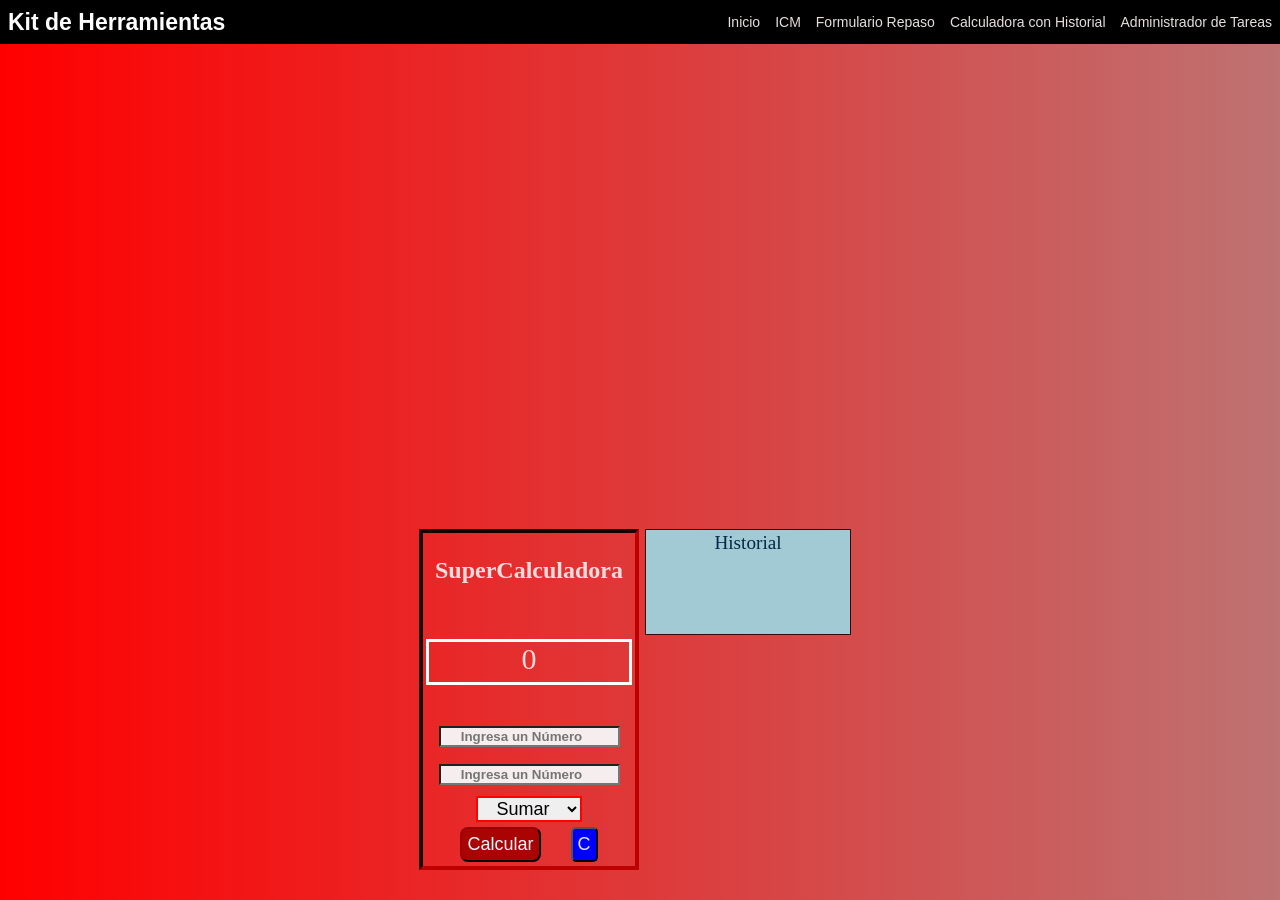
==== indexCalculadora.html @ 03038095 "first commit" ====
<!DOCTYPE html>
<html lang="en">
<head>
    <meta charset="UTF-8">
    <meta name="viewport" content="width=device-width, initial-scale=1.0">
    <title>Calculadora con Historial</title>
    <link rel="stylesheet" href="./styles/header.css">
    <link rel="stylesheet" href="./styles/stylesCalculadora.css">
</head>
<body>
  <header>    
        <nav class="navbar">
            <div class="logo">Kit de Herramientas</div>
            <ul class="nav_links">
                <li><a href="./index.html">Inicio</a></li>
                <li><a href="./indexIcm.html">ICM</a></li>
                <li><a href="./indexFormularioRepaso.html">Formulario Repaso</a></li>
                <li><a href="./indexCalculadora.html">Calculadora con Historial</a></li>
                <li><a href="./indexTareas.html">Administrador de Tareas</a></li>
            </ul>
        </nav>
    </header>
    <div class="principal">
        <section class="contenedor">
            <h1>SuperCalculadora</h1>
            <p id="resultado" class="resultado">0</p>
            <input type="number" id="numero1" class="caja1" placeholder="Ingresa un Número" required>
            <input type="number" id="numero2" class="caja2" placeholder="Ingresa un Número" required>
            <div class="seleccion">
                <select id="operacion">
                    <option value="+">Sumar</option>
                    <option value="-">Restar</option>
                    <option value="*">Multiplicar</option>
                    <option value="/">Dividir</option>
                    
                </select>
            </div>
            <div class="botones">
                <button class="btn_calcular" id="btn_calcular">Calcular</button>
                <button class="limpiar" id="limpiar">C</button>
            </div>
            
        </section>
        
         <section class="historial">
                <span class="tituloHistorial">Historial</span>
                <div class="con_hist" id="con_hist">

                </div>
            </section>
    </div>
   
    <script src="./script/scriptCalculadora.js"></script>
</body>
</html>
---- styles/header.css ----
.navbar{
     display:flex;
     justify-content: space-between;
     align-items: center;
     padding: 0 8px;
     flex-wrap: wrap;

}
.logo{
    color: white;
    font-size: 23px;
    font-weight: bold;
    background-color: black;
}
.nav_links{
    display: flex;
    text-decoration: none;
    list-style: none;
    gap: 15px;
    flex-direction: row;
    flex-wrap: wrap;
}
a{
    color: rgb(231, 222, 222);
    text-decoration: none;
    transition: 3s;
    
}

a:hover{
    color: rgb(86, 114, 238);
    cursor: pointer;
    padding: 8px;
}
header{
    position: relative;
    z-index: 10;
    background: rgba(0, 0, 0, 5);
    font-family: Arial, Helvetica, sans-serif;
    font-size: 14px;
    width: 100%;
    
}
---- styles/stylesCalculadora.css ----
body{
    display: flex;
    flex-direction: column;
    justify-content: space-between;
    justify-items: center;
    align-items: center;
    flex-direction: column;
    gap: 10px;
    background: linear-gradient(to left , rgb(190, 114, 114), red);
    margin: 0;
    padding: 0;
    height: 100vh;
    width: 100%;
    flex-wrap: wrap;
    overflow: hidden;
    padding-right: 10px;
  
}
.principal{
    display: flex;
    flex-direction: row;
    justify-content: space-between;
    gap: 6px;
    margin-right: 10px;
    margin-bottom: 30px;
    flex-wrap: wrap;
}
.contenedor{
    display: flex; 
    flex-direction: column;
    justify-content: center;
    align-items: center;
    padding: 4px 3px 4px 3px;
    color: rgb(248, 219, 219);
    border: 4px inset rgb(106, 0, 0);
    min-height: 150px;
    gap: 5px;  
}
input{
    cursor: pointer;
    text-align: center;
    margin: 6px 0px 6px 0;
    color: rgb(71, 93, 10);
    background-color: rgb(246, 238, 238);
    font-weight:900;
}
.historial{
    display: flex;
    flex-direction: column;
    align-items: center;
    border: 1px solid rgb(52, 9, 9);
    width: 200px;
    height: 100px;
    background-color: rgb(162, 202, 212);
    overflow-y: auto;
    color: rgb(3, 39, 70);
    font-size: larger;
    gap: 3px;
    padding: 2px;
   
}
.resultado{
    font-size: 30px;
    border: 3px solid white;
    width: 200px;
    height: 40px;
    text-align: center;
}
.btn_calcular{
    background-color: rgb(170, 3, 3);
    border-color: rgb(69, 1, 1);
    color: aliceblue;
    border-radius: 8px;
    padding: 5px;
    font-width: 9px;
    font-size: 18px;
    transition: 0.3s; /* Suaviza el cambio */
}

.btn_calcular:hover {
  background-color: rgb(230, 17, 2);
  cursor: pointer;
}
select{
    font-size: 18px;
    text-align: center;
    border: 2px solid red;
}
.cajar{
    padding: 0;
    height: 70px;
    font-size: 30px;
    width: 200px;
    color: rgb(1, 78, 20);
}
.con_hist{
    display: flex;
    flex-direction: column-reverse;
    justify-content: center;

}
.con_histaux{
     display: flex;
    flex-direction: row;
    justify-content: center;
    gap: 5px;
}
.limpiar{
    color: rgb(230, 230, 233);
    background-color: blue ;
    padding: 5px;
    border-radius: 5px;
    font-width: 9px;
    font-size: 18px;
    transition: 0.3s; /* Suaviza el cambio */
}
.botones{
    display: flex;
    justify-content: space-between;
    align-items: center;
    align-items: center;
    gap: 30px;
    

}
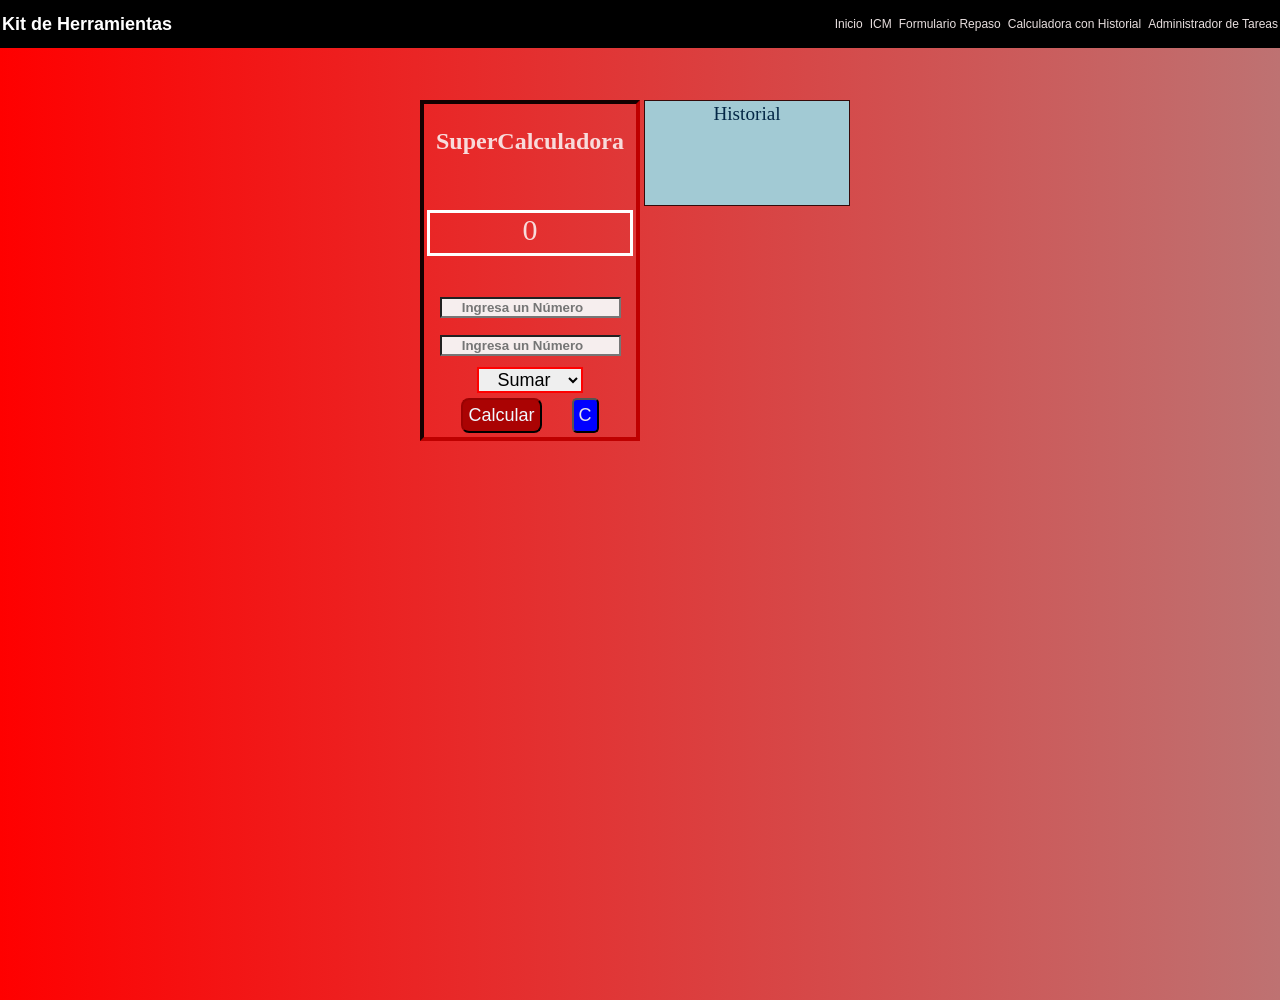
==== commit 8c4306bc: "decimo cambio" ====
--- a/indexCalculadora.html
+++ b/indexCalculadora.html
@@ -4,6 +4,7 @@
     <meta charset="UTF-8">
     <meta name="viewport" content="width=device-width, initial-scale=1.0">
     <title>Calculadora con Historial</title>
+
     <link rel="stylesheet" href="./styles/header.css">
     <link rel="stylesheet" href="./styles/stylesCalculadora.css">
 </head>
--- a/styles/header.css
+++ b/styles/header.css
@@ -2,13 +2,13 @@
      display:flex;
      justify-content: space-between;
      align-items: center;
-     padding: 0 8px;
+     padding: 0 2px;
      flex-wrap: wrap;
 
 }
 .logo{
     color: white;
-    font-size: 23px;
+    font-size: 18px;
     font-weight: bold;
     background-color: black;
 }
@@ -16,7 +16,7 @@
     display: flex;
     text-decoration: none;
     list-style: none;
-    gap: 15px;
+    gap: 7px;
     flex-direction: row;
     flex-wrap: wrap;
 }
@@ -33,11 +33,13 @@
     padding: 8px;
 }
 header{
-    position: relative;
+    position: fixed;
+    top: 0;
     z-index: 10;
     background: rgba(0, 0, 0, 5);
     font-family: Arial, Helvetica, sans-serif;
-    font-size: 14px;
+    font-size: 12px;
     width: 100%;
+    padding:5px;
     
 }
--- a/styles/stylesCalculadora.css
+++ b/styles/stylesCalculadora.css
@@ -1,26 +1,26 @@
 body{
     display: flex;
     flex-direction: column;
-    justify-content: space-between;
-    justify-items: center;
     align-items: center;
     flex-direction: column;
-    gap: 10px;
+    gap: 5px;
     background: linear-gradient(to left , rgb(190, 114, 114), red);
     margin: 0;
     padding: 0;
     height: 100vh;
     width: 100%;
     flex-wrap: wrap;
-    overflow: hidden;
     padding-right: 10px;
-  
+    padding-top:100px;
+    overflow-x: hidden;
+   
+    
 }
 .principal{
     display: flex;
     flex-direction: row;
     justify-content: space-between;
-    gap: 6px;
+    gap: 4px;
     margin-right: 10px;
     margin-bottom: 30px;
     flex-wrap: wrap;
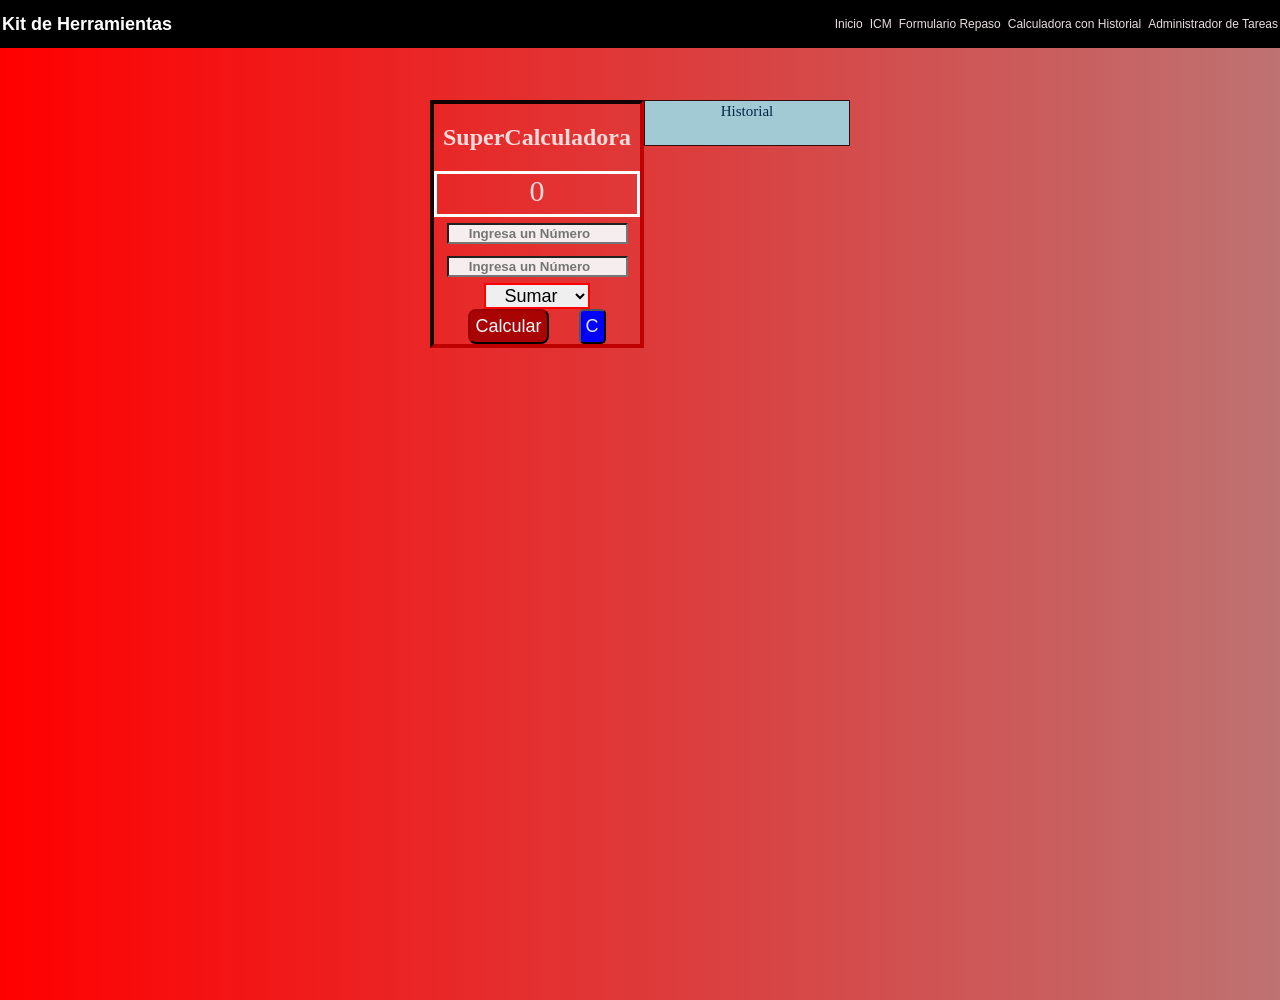
==== commit 6f72e042: "cambio" ====
--- a/indexCalculadora.html
+++ b/indexCalculadora.html
@@ -4,7 +4,7 @@
     <meta charset="UTF-8">
     <meta name="viewport" content="width=device-width, initial-scale=1.0">
     <title>Calculadora con Historial</title>
-
+    <link rel="stylesheet" href="./styles/stylesBody.css">
     <link rel="stylesheet" href="./styles/header.css">
     <link rel="stylesheet" href="./styles/stylesCalculadora.css">
 </head>
--- a/styles/stylesBody.css
+++ b/styles/stylesBody.css
@@ -0,0 +1,10 @@
+body{
+    display: flex;
+    justify-content: center;
+    align-items: center;
+    height: 100vh;
+    margin: 0;
+    padding: 0;
+    overflow: hidden;
+   
+}
--- a/styles/header.css
+++ b/styles/header.css
@@ -4,6 +4,7 @@
      align-items: center;
      padding: 0 2px;
      flex-wrap: wrap;
+     margin: 0;
 
 }
 .logo{
@@ -41,5 +42,6 @@
     font-size: 12px;
     width: 100%;
     padding:5px;
+    margin: 0;
     
 }
--- a/styles/stylesCalculadora.css
+++ b/styles/stylesCalculadora.css
@@ -2,8 +2,9 @@
     display: flex;
     flex-direction: column;
     align-items: center;
+    justify-content: flex-start;
     flex-direction: column;
-    gap: 5px;
+    gap: 1px;
     background: linear-gradient(to left , rgb(190, 114, 114), red);
     margin: 0;
     padding: 0;
@@ -12,29 +13,31 @@
     flex-wrap: wrap;
     padding-right: 10px;
     padding-top:100px;
-    overflow-x: hidden;
+   
    
     
 }
 .principal{
     display: flex;
     flex-direction: row;
-    justify-content: space-between;
-    gap: 4px;
-    margin-right: 10px;
-    margin-bottom: 30px;
+    justify-content: center;
+    align-items: flex-start;
+    gap: 0px;
     flex-wrap: wrap;
+    margin-top: 0;
+   
 }
 .contenedor{
     display: flex; 
     flex-direction: column;
     justify-content: center;
     align-items: center;
-    padding: 4px 3px 4px 3px;
+    padding: 0;
+    margin-top: 0;
     color: rgb(248, 219, 219);
     border: 4px inset rgb(106, 0, 0);
-    min-height: 150px;
-    gap: 5px;  
+    min-height: 100px;
+    gap:0;  
 }
 input{
     cursor: pointer;
@@ -50,11 +53,11 @@
     align-items: center;
     border: 1px solid rgb(52, 9, 9);
     width: 200px;
-    height: 100px;
+    height: 40px;
     background-color: rgb(162, 202, 212);
     overflow-y: auto;
     color: rgb(3, 39, 70);
-    font-size: larger;
+    font-size: 15px;
     gap: 3px;
     padding: 2px;
    
@@ -65,6 +68,8 @@
     width: 200px;
     height: 40px;
     text-align: center;
+    margin-top: 0;
+    margin-bottom: 0;
 }
 .btn_calcular{
     background-color: rgb(170, 3, 3);
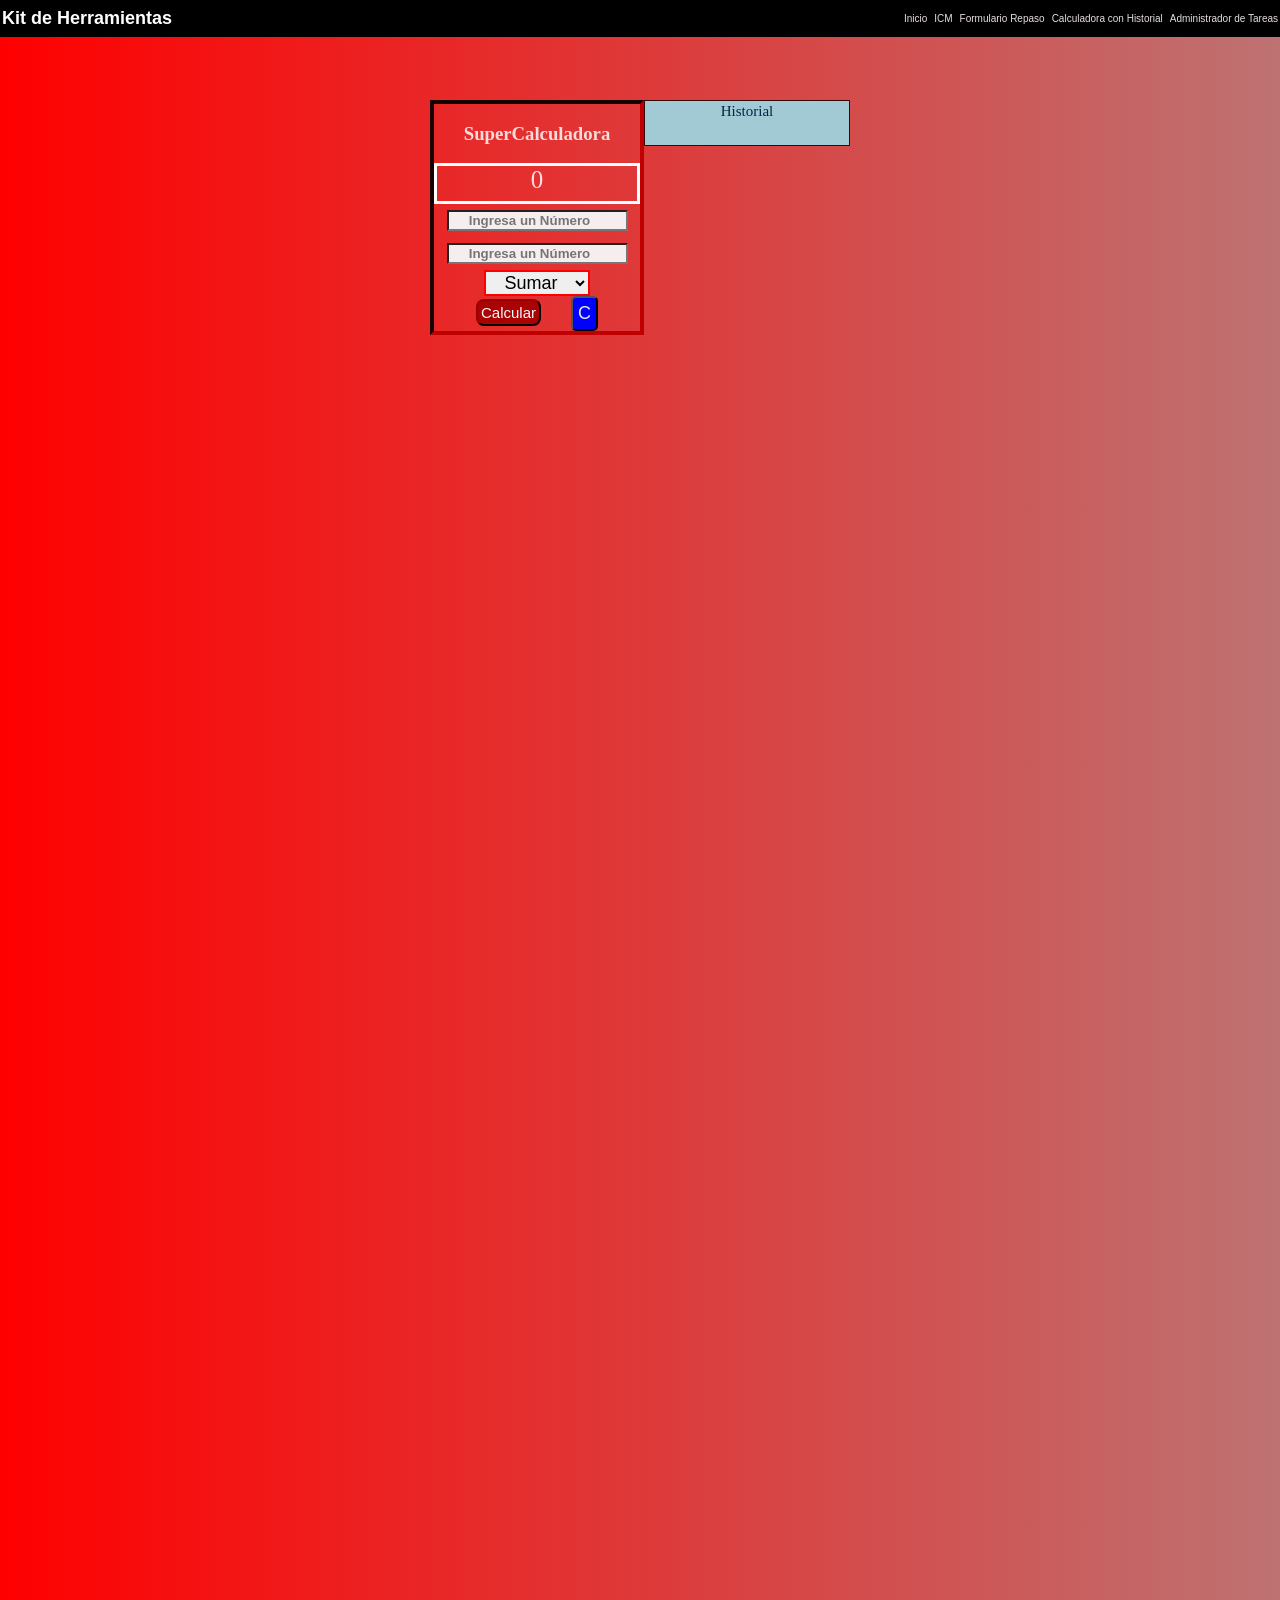
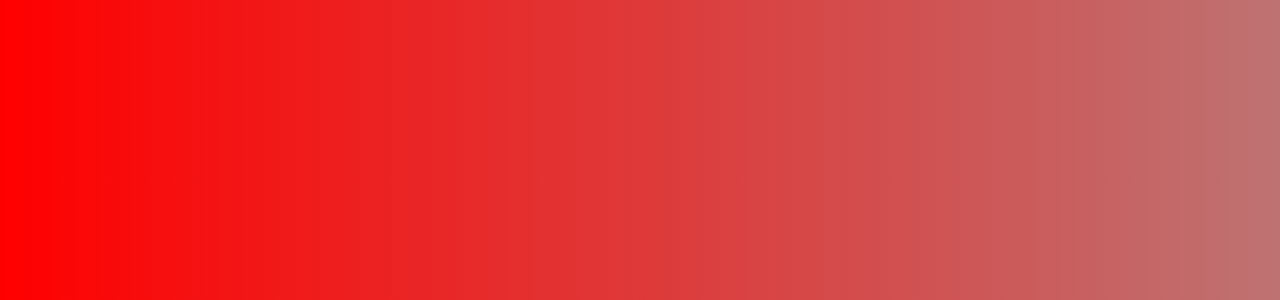
==== commit 5c4524cb: "cambioo" ====
--- a/indexCalculadora.html
+++ b/indexCalculadora.html
@@ -23,7 +23,7 @@
     </header>
     <div class="principal">
         <section class="contenedor">
-            <h1>SuperCalculadora</h1>
+            <h3>SuperCalculadora</h3>
             <p id="resultado" class="resultado">0</p>
             <input type="number" id="numero1" class="caja1" placeholder="Ingresa un Número" required>
             <input type="number" id="numero2" class="caja2" placeholder="Ingresa un Número" required>
--- a/styles/stylesBody.css
+++ b/styles/stylesBody.css
@@ -3,8 +3,13 @@
     justify-content: center;
     align-items: center;
     height: 100vh;
-    margin: 0;
+    margin-top: 0 ;
+    margin-left: 0;
+    margin-right: 0;
     padding: 0;
+    width: 100%;
     overflow: hidden;
+    overflow-x: 0;
+    overflow-y: 0;
    
 }
--- a/styles/header.css
+++ b/styles/header.css
@@ -39,9 +39,9 @@
     z-index: 10;
     background: rgba(0, 0, 0, 5);
     font-family: Arial, Helvetica, sans-serif;
-    font-size: 12px;
+    font-size: 10px;
     width: 100%;
-    padding:5px;
+    padding:3px;
     margin: 0;
     
 }
--- a/styles/stylesCalculadora.css
+++ b/styles/stylesCalculadora.css
@@ -1,21 +1,9 @@
 body{
-    display: flex;
     flex-direction: column;
-    align-items: center;
     justify-content: flex-start;
-    flex-direction: column;
-    gap: 1px;
     background: linear-gradient(to left , rgb(190, 114, 114), red);
-    margin: 0;
-    padding: 0;
-    height: 100vh;
-    width: 100%;
-    flex-wrap: wrap;
-    padding-right: 10px;
-    padding-top:100px;
-   
-   
-    
+    margin-bottom: 1000px;
+    flex-wrap: wrap;  
 }
 .principal{
     display: flex;
@@ -24,7 +12,7 @@
     align-items: flex-start;
     gap: 0px;
     flex-wrap: wrap;
-    margin-top: 0;
+    margin-top: 100px;
    
 }
 .contenedor{
@@ -63,10 +51,10 @@
    
 }
 .resultado{
-    font-size: 30px;
+    font-size: 25px;
     border: 3px solid white;
     width: 200px;
-    height: 40px;
+    height: 35px;
     text-align: center;
     margin-top: 0;
     margin-bottom: 0;
@@ -76,9 +64,10 @@
     border-color: rgb(69, 1, 1);
     color: aliceblue;
     border-radius: 8px;
-    padding: 5px;
-    font-width: 9px;
-    font-size: 18px;
+    padding: 3px;
+    font-width: 6px;
+    margin-bottom: 3px;
+    font-size: 15px;
     transition: 0.3s; /* Suaviza el cambio */
 }
 
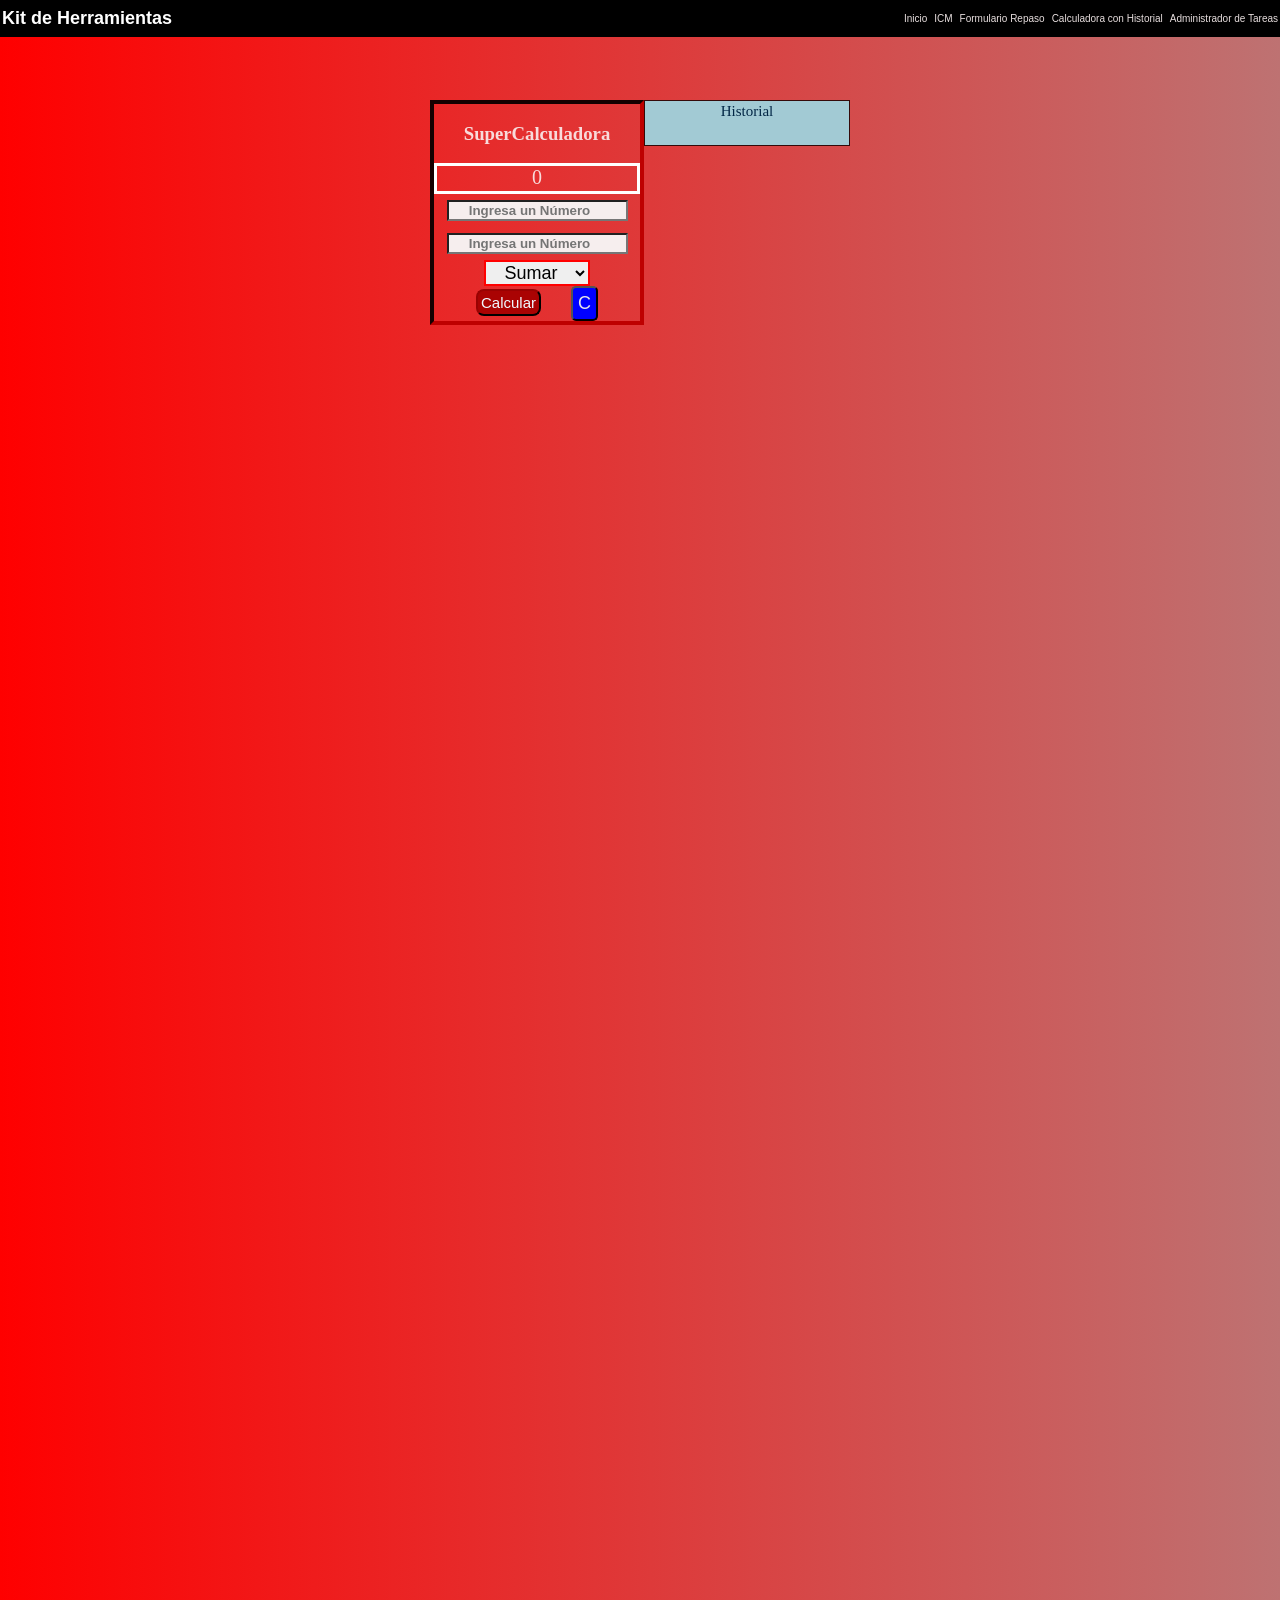
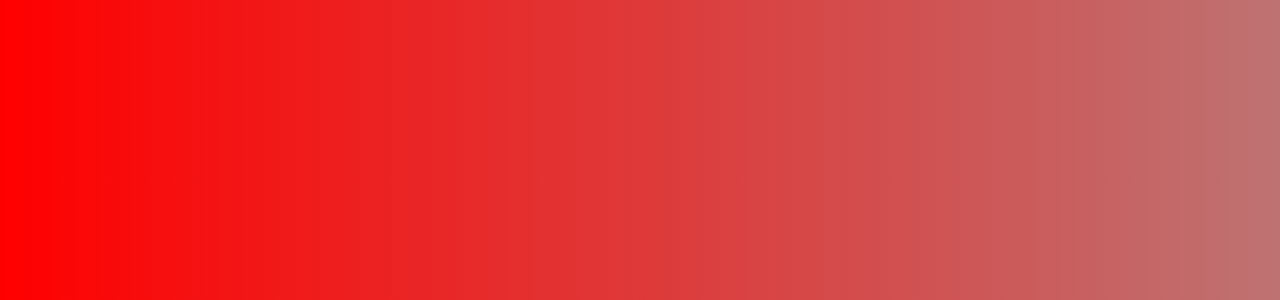
==== commit c2f1266c: "cambiooooo" ====
--- a/indexCalculadora.html
+++ b/indexCalculadora.html
@@ -25,8 +25,8 @@
         <section class="contenedor">
             <h3>SuperCalculadora</h3>
             <p id="resultado" class="resultado">0</p>
-            <input type="number" id="numero1" class="caja1" placeholder="Ingresa un Número" required>
-            <input type="number" id="numero2" class="caja2" placeholder="Ingresa un Número" required>
+            <input type="number" id="numero1" class="caja" placeholder="Ingresa un Número" required>
+            <input type="number" id="numero2" class="caja" placeholder="Ingresa un Número" required>
             <div class="seleccion">
                 <select id="operacion">
                     <option value="+">Sumar</option>
--- a/styles/stylesCalculadora.css
+++ b/styles/stylesCalculadora.css
@@ -27,13 +27,14 @@
     min-height: 100px;
     gap:0;  
 }
+
 input{
     cursor: pointer;
     text-align: center;
     margin: 6px 0px 6px 0;
     color: rgb(71, 93, 10);
     background-color: rgb(246, 238, 238);
-    font-weight:900;
+    font-weight:700;
 }
 .historial{
     display: flex;
@@ -51,10 +52,10 @@
    
 }
 .resultado{
-    font-size: 25px;
+    font-size: 20px;
     border: 3px solid white;
     width: 200px;
-    height: 35px;
+    height: 25px;
     text-align: center;
     margin-top: 0;
     margin-bottom: 0;
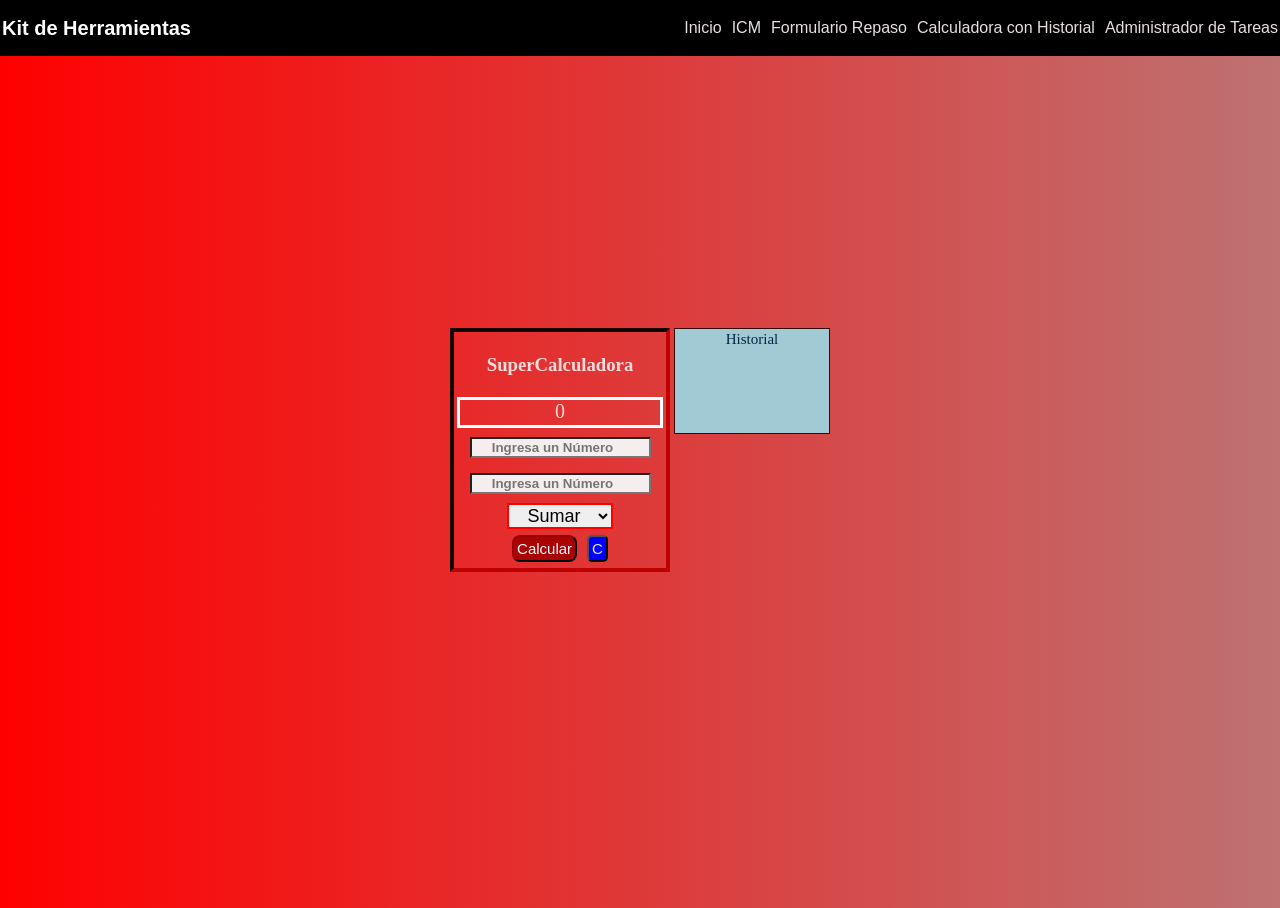
==== commit 2dbd9ef5: "Entrega Final al Profesor" ====
--- a/indexCalculadora.html
+++ b/indexCalculadora.html
@@ -38,16 +38,13 @@
             </div>
             <div class="botones">
                 <button class="btn_calcular" id="btn_calcular">Calcular</button>
-                <button class="limpiar" id="limpiar">C</button>
+                <button class="btn_limpiar" id="limpiar">C</button>
             </div>
             
         </section>
         
          <section class="historial">
-                <span class="tituloHistorial">Historial</span>
-                <div class="con_hist" id="con_hist">
-
-                </div>
+                <span>Historial</span>
             </section>
     </div>
    
--- a/styles/stylesBody.css
+++ b/styles/stylesBody.css
@@ -3,7 +3,7 @@
     justify-content: center;
     align-items: center;
     height: 100vh;
-    margin-top: 0 ;
+    margin-top: 0px ;
     margin-left: 0;
     margin-right: 0;
     padding: 0;
--- a/styles/header.css
+++ b/styles/header.css
@@ -9,7 +9,7 @@
 }
 .logo{
     color: white;
-    font-size: 18px;
+    font-size: 20px;
     font-weight: bold;
     background-color: black;
 }
@@ -17,7 +17,7 @@
     display: flex;
     text-decoration: none;
     list-style: none;
-    gap: 7px;
+    gap: 10px;
     flex-direction: row;
     flex-wrap: wrap;
 }
@@ -39,7 +39,7 @@
     z-index: 10;
     background: rgba(0, 0, 0, 5);
     font-family: Arial, Helvetica, sans-serif;
-    font-size: 10px;
+    font-size: 16px;
     width: 100%;
     padding:3px;
     margin: 0;
--- a/styles/stylesCalculadora.css
+++ b/styles/stylesCalculadora.css
@@ -1,8 +1,7 @@
 body{
     flex-direction: column;
-    justify-content: flex-start;
+    justify-content: center;
     background: linear-gradient(to left , rgb(190, 114, 114), red);
-    margin-bottom: 1000px;
     flex-wrap: wrap;  
 }
 .principal{
@@ -10,9 +9,9 @@
     flex-direction: row;
     justify-content: center;
     align-items: flex-start;
-    gap: 0px;
+    gap: 4px;
     flex-wrap: wrap;
-    margin-top: 100px;
+   
    
 }
 .contenedor{
@@ -20,12 +19,12 @@
     flex-direction: column;
     justify-content: center;
     align-items: center;
-    padding: 0;
+    padding: 3px;
     margin-top: 0;
     color: rgb(248, 219, 219);
     border: 4px inset rgb(106, 0, 0);
     min-height: 100px;
-    gap:0;  
+    gap: 3px;
 }
 
 input{
@@ -41,8 +40,8 @@
     flex-direction: column;
     align-items: center;
     border: 1px solid rgb(52, 9, 9);
-    width: 200px;
-    height: 40px;
+    width: 150px;
+    height: 100px;
     background-color: rgb(162, 202, 212);
     overflow-y: auto;
     color: rgb(3, 39, 70);
@@ -67,7 +66,6 @@
     border-radius: 8px;
     padding: 3px;
     font-width: 6px;
-    margin-bottom: 3px;
     font-size: 15px;
     transition: 0.3s; /* Suaviza el cambio */
 }
@@ -88,35 +86,21 @@
     width: 200px;
     color: rgb(1, 78, 20);
 }
-.con_hist{
-    display: flex;
-    flex-direction: column-reverse;
-    justify-content: center;
 
-}
-.con_histaux{
-     display: flex;
-    flex-direction: row;
-    justify-content: center;
-    gap: 5px;
-}
-.limpiar{
+.btn_limpiar{
     color: rgb(230, 230, 233);
     background-color: blue ;
-    padding: 5px;
-    border-radius: 5px;
-    font-width: 9px;
-    font-size: 18px;
+    padding: 3px;
+    border-radius: 5px;;
+    font-size: 15px;
     transition: 0.3s; /* Suaviza el cambio */
 }
 .botones{
     display: flex;
-    justify-content: space-between;
+    justify-content: space-around;
     align-items: center;
-    align-items: center;
-    gap: 30px;
-    
-
+    gap: 10px;
+    margin: 3px 0px;
 }
 
 
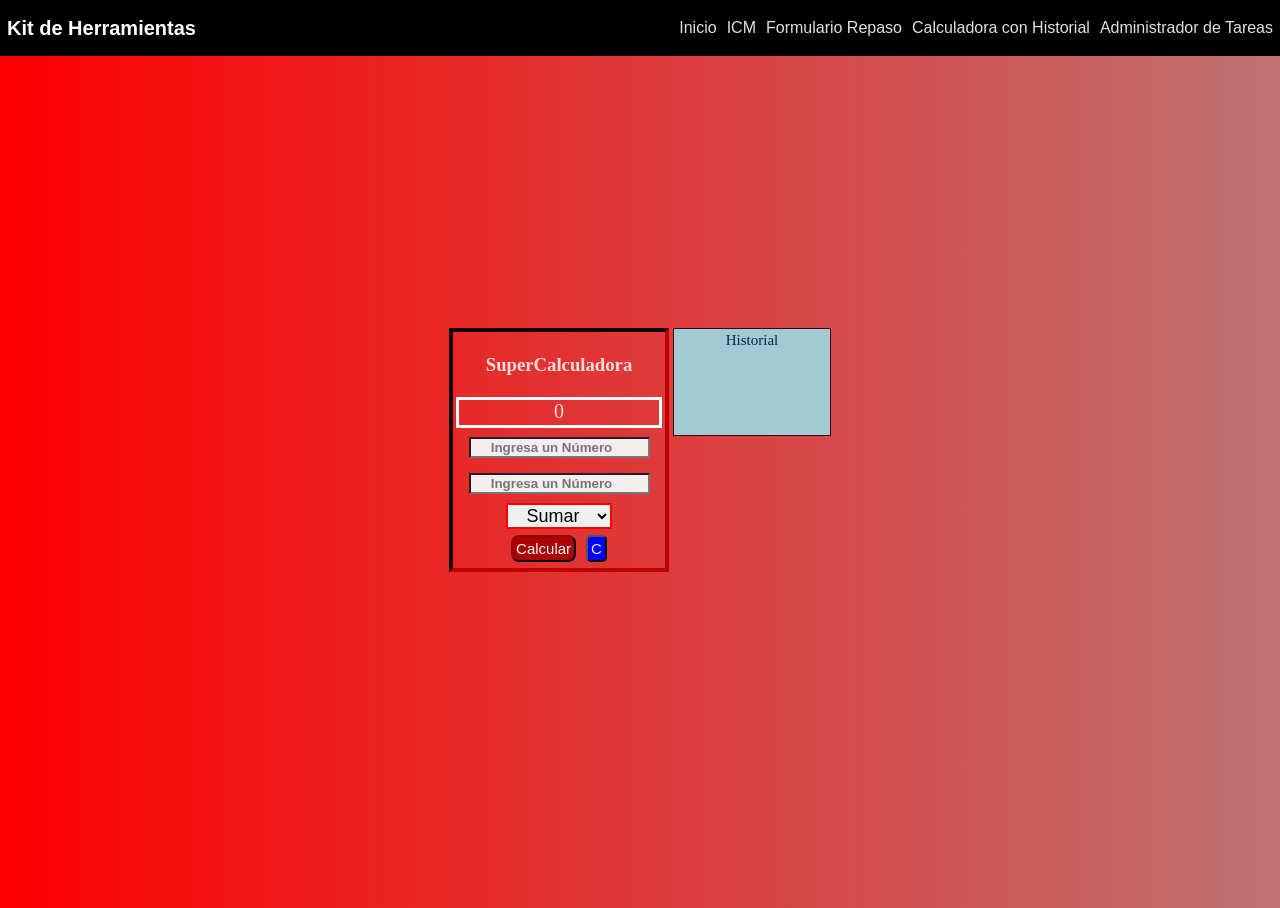
==== commit 98578475: "por fin el final" ====
--- a/indexCalculadora.html
+++ b/indexCalculadora.html
@@ -42,11 +42,16 @@
             </div>
             
         </section>
-        
-         <section class="historial">
-                <span>Historial</span>
-            </section>
-    </div>
+       
+        <section  class="historial">
+            <span>Historial</span>
+           
+            <div id="con_hist" class="aux-hist2">
+
+            </div>
+            
+                    
+        </section>
    
     <script src="./script/scriptCalculadora.js"></script>
 </body>
--- a/styles/header.css
+++ b/styles/header.css
@@ -5,6 +5,7 @@
      padding: 0 2px;
      flex-wrap: wrap;
      margin: 0;
+     margin-right: 5px;
 
 }
 .logo{
@@ -12,6 +13,7 @@
     font-size: 20px;
     font-weight: bold;
     background-color: black;
+    margin-left: 5px;
 }
 .nav_links{
     display: flex;
--- a/styles/stylesCalculadora.css
+++ b/styles/stylesCalculadora.css
@@ -27,6 +27,7 @@
     gap: 3px;
 }
 
+
 input{
     cursor: pointer;
     text-align: center;
@@ -47,9 +48,20 @@
     color: rgb(3, 39, 70);
     font-size: 15px;
     gap: 3px;
-    padding: 2px;
+    padding: 3px;
    
 }
+.con_histaux{
+    display: flex;
+    flex-direction: row;
+    gap: 5px;
+   
+}
+.aux-hist2{
+    display: flex;
+    flex-direction: column-reverse;
+}
+
 .resultado{
     font-size: 20px;
     border: 3px solid white;
